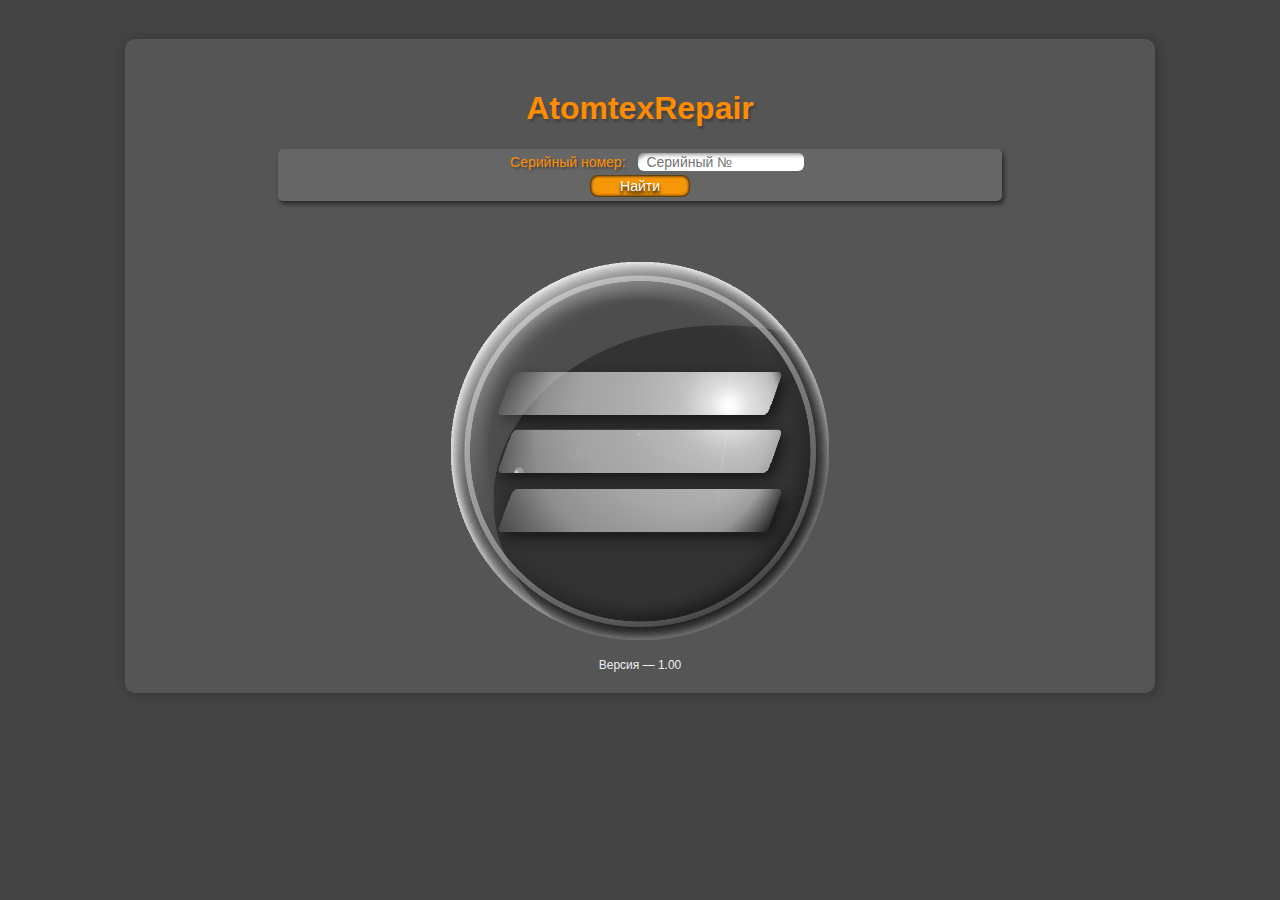
==== public/index.html @ 2e7f6577 "Initial commit" ====
<!DOCTYPE html>
<html>
  <head>
    <meta charset="utf-8">
    <meta name="viewport" content="width=device-width, initial-scale=1">
    <title>Atomtex Repair</title>

    <script defer src="/__/firebase/8.5.0/firebase-app.js"></script>
    <script defer src="/__/firebase/8.5.0/firebase-firestore.js"></script>
    <script defer src="/__/firebase/init.js?useEmulator=true"></script>

    <link rel="stylesheet" type="text/css" href="style.css">

    <script defer src="js/app.js"></script>
    <script defer src="js/firebaseHelper.js"></script>
    <script defer src="js/firebase_low_level.js"></script>
    <script defer src="js/listeners.js"></script>

  </head>
  <body class="body">

  <a id="output_a"></a>

  <div class="main_div" id="main_div">


    <h1>AtomtexRepair</h1>

    <div class="search_filter_div">
      <span class="label_filter">Серийный номер: </span>
      <input type="text" placeholder="Серийный №" id="serial" style="width:150px; margin-bottom: 4px"><br>
      <input type="button" onclick="startSearchAllRepairOnly('serial')" style="width:100px" value="Найти">
    </div>

    <div class="main_div" id="row_table" style="box-shadow: none; padding-top: 0px"></div>

    <img id="main_logo" src="logo_big_grayscale.png" width="400px" style="margin: auto"><br>

    <span class="version">Версия — 1.00 </span>
  </div>
  </body>
</html>
---- public/style.css ----
.body {
    font-family: Arial;
    text-align: center;
    background-color: #444444;
}

.main_div {
    background-color: #555555;
    max-width: 1000px;
    /*margin: auto;*/
    box-shadow: 2px 1px 12px 1px rgba(0, 0, 0, 0.23);
    padding: 30px 15px 20px;
    margin: 10px auto 20px;
    border-radius: 10px;
}

.white_span {
    background: #666666;
    color: #ECEFF1;
}

.row_table {
    background-color: #444444;
    /*margin-left: 0px;*/
    margin: auto;
    margin-top: 20px;
    /*margin-right: auto;*/
    box-shadow: 1px 1px 8px 1px rgba(0, 0, 0, 0.23);
    padding: 2px;
}

.row_table tr {

}

.row_table td {
    /*background: darkseagreen;*/
    background: #666666;
    /*background: #919191;*/
    /*background: grey;*/
    color: #ECEFF1;
    /*color: darkorange;*/
    width: 150px;
}

.states {
    background: #444444;
    margin-left: 100px;+/
    text-align: end;
    float: left;
    margin-right: 0px;
    padding: 3px;
    color: #ECEFF1;
}

.selected {
    background: darkorange;
}

.row_table th {
    /*background: #039be5;*/
    background: darkorange;
    color: #ECEFF1;
}

h1, h3 {
    color: darkorange;
    text-shadow: 2px 3px 2px #444444;
}

/*select {
    margin: 8px;
    border-radius: 6px 0 0 6px;
    font-family: "Trebuchet MS", sans-serif;
    font-size: 14px;
    border: 0;
    box-shadow: inset 5px 10px 5px -9px rgba(0, 0, 0, 0.55);
    padding-left: 8px;
    padding-right: 8px;
}*/

.version {
    color: #ECEFF1;
    font-size: 12px;
}

a {
    color: darkorange;
    font-size: 18px;
    font-family: sans-serif;
    text-decoration: none;
    padding: 2px 4px;
    transition-property: all;
    transition-duration: 450ms;
}

a:hover {
    color: white;
    background-color: darkorange;
    border-radius: 9px;
    padding: 2px 4px;
    transition-property: all;
    transition-duration: 250ms;
}

input[type="number"] {
    font-family: "Trebuchet MS", sans-serif;
    font-size: 14px;
    border: 0;
    border-radius: 6px;
    box-shadow: inset 5px 10px 5px -9px rgba(0, 0, 0, 0.55);
    -moz-box-shadow: inset 10px 10px 3px -7px rgba(0, 0, 0, 0.55);
    padding-left: 8px;
    padding-right: 8px;
    margin-left: 9px;
}

input[type="radio"] {
    font-family: "Trebuchet MS", sans-serif;
    font-size: 16px;
    color: darkorange;
    border: 0;
    border-radius: 6px;
    box-shadow: inset 5px 10px 5px -9px rgba(0, 0, 0, 0.55);
    -moz-box-shadow: inset 10px 10px 3px -7px rgba(0, 0, 0, 0.55);
    padding-left: 8px;
    padding-right: 8px;
    margin-left: 9px;
}

input[type="text"], input[type="date"], select {
    font-family: "Trebuchet MS", sans-serif;
    font-size: 14px;
    border: 0;
    border-radius: 6px;
    box-shadow: inset 5px 10px 5px -9px rgba(0, 0, 0, 0.55);
    -moz-box-shadow: inset 10px 10px 3px -7px rgba(0, 0, 0, 0.55);
    padding-left: 8px;
    padding-right: 8px;
    margin-left: 9px;
}

input[type="button"] {
    font-size: 14px;
    box-shadow: inset 0 0 3px 1px #111111;
    background: #f59708;
    border-radius: 8px;
    border-width: 0;
    display: inline-block;
    cursor: pointer;
    color: #ffffff;
    padding: 3px 11px;
    text-decoration: none;
    text-shadow: 0 3px 3px #000000;
}

input[type="button"]:hover {
    background: linear-gradient(to bottom, #f4ff3a 5%, #f5a208 100%);
}

input[type="button"]:active {
    background: linear-gradient(to bottom, #ffa86c 5%, #dc0d0c 100%);
}

.found_unit_item {
    /*background-color: #f57506;*/
    background: #666666;
    box-shadow: 2px 3px 5px 0 rgba(0, 0, 0, 0.55);
    border-radius: 5px;
    font-size: 14px;
    max-width: 500px;
    padding: 4px 12px 4px 12px;
    margin: 2px auto;
    text-align: left;
    overflow:auto;
}

.middle_white {
    font-size: 16px;
    color: #ECEFF1;
}

.small_white {
    font-size: 12px;
    color: #ECEFF1;
    font-style: italic;
}

.big_orange {
    font-size: 14px;
    color: orange;
}

.day_count_div {
    float: right;
    margin-top: 10px;
    text-align: center;
}

.date_div {
    float: right;
    margin-top: 0px;
    text-align: right;
}

.item_info_div {
    float: left;
}

.search_filter_div {
    background: #666666;
    box-shadow: 2px 3px 5px 0 rgba(0, 0, 0, 0.55);
    border-radius: 5px;
    font-size: 14px;
    /*color: #f5a208;*/
    color: darkorange;
    text-shadow: 2px 2px 2px #444444;
    max-width: 700px;
    padding: 4px 12px 4px 12px;
    margin: 2px auto;
    text-align: center;
    overflow:auto;
}

.state_host {
    box-shadow: none;
    padding-top: 0px;
    clear: both;
    /*display: none;*/
}

.state_div {
    background: #777777;
    box-shadow: 2px 3px 5px 0 rgba(0, 0, 0, 0.55);
    border-radius: 5px;
    font-size: 14px;
    max-width: 400px;
    padding: 4px 12px 4px 12px;
    margin: 2px auto;
    text-align: left;
    overflow:auto;
}

.label_filter {
    width: 150px;
    display: inline-block;
    text-align: right
}
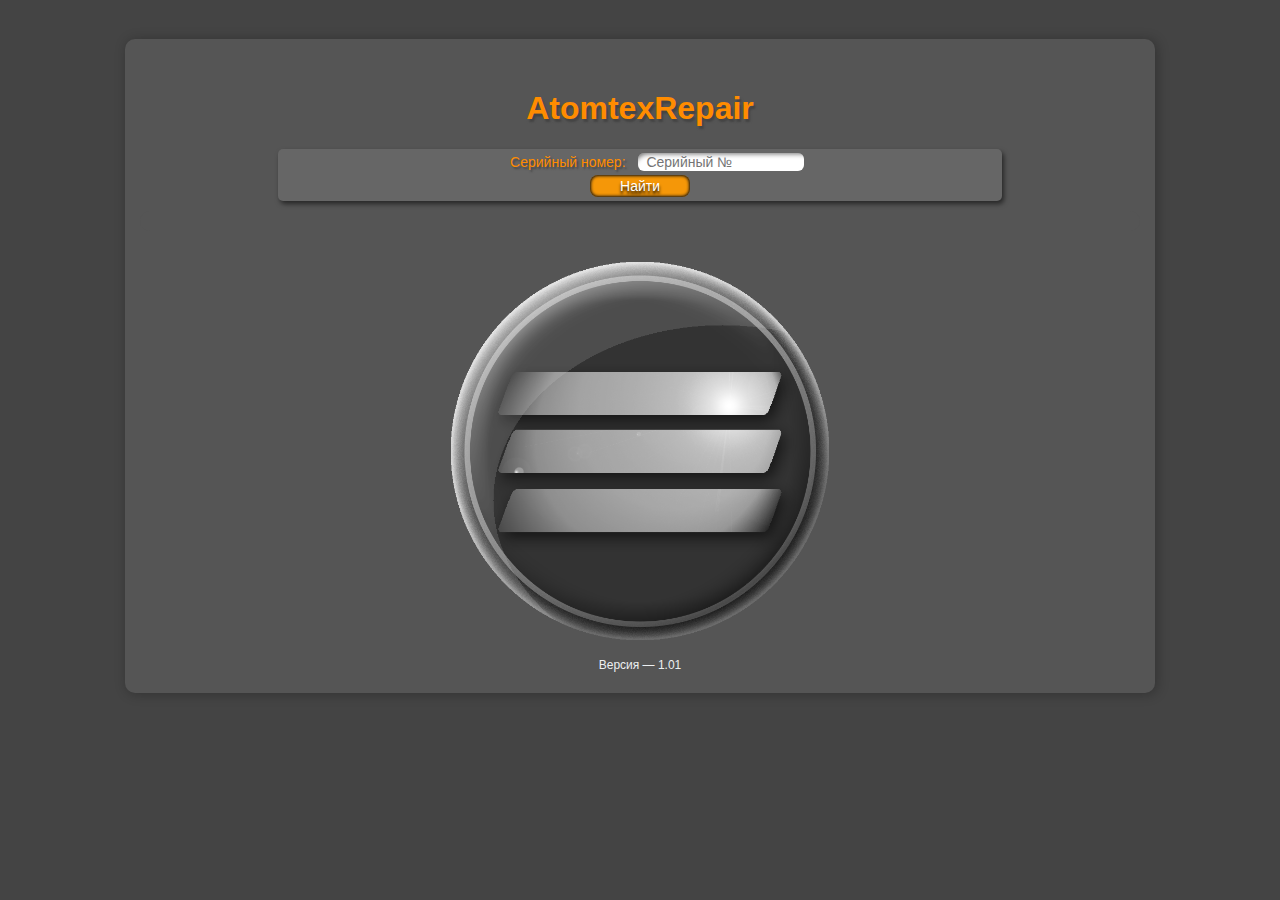
==== commit f35ce1b5: "1.01 - 07/05/21 1. Если серийный номер - "", показываем "Ничего не найдено" 2. Удаление ненужного ко" ====
--- a/public/index.html
+++ b/public/index.html
@@ -36,7 +36,7 @@
 
     <img id="main_logo" src="logo_big_grayscale.png" width="400px" style="margin: auto"><br>
 
-    <span class="version">Версия — 1.00 </span>
+    <span class="version">Версия — 1.01 </span>
   </div>
   </body>
 </html>
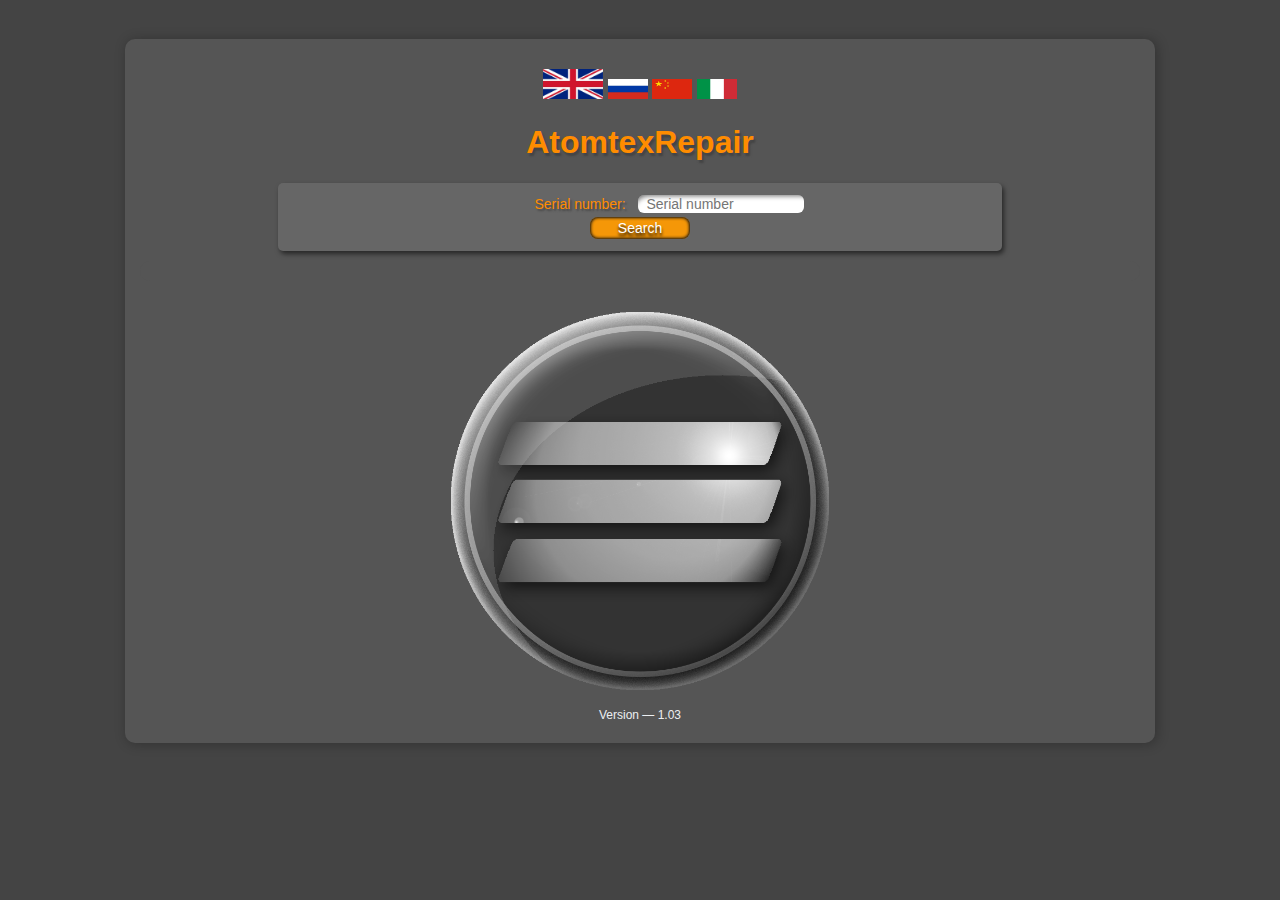
==== commit 4ccd4b80: "1.03 - 15/05/21 1. Добавлены словари на 4 языка для перевода текста на странице. Теперь слова, котор" ====
--- a/public/index.html
+++ b/public/index.html
@@ -1,5 +1,5 @@
 <!DOCTYPE html>
-<html>
+<html lang="en">
   <head>
     <meta charset="utf-8">
     <meta name="viewport" content="width=device-width, initial-scale=1">
@@ -23,20 +23,24 @@
 
   <div class="main_div" id="main_div">
 
+    <input type="image" src="flags/en.jpg" name="En" onclick="location.href='index.html'" width="60" height="30"/>
+    <input type="image" src="flags/ru.jpg" name="En" onclick="location.href='index_ru.html'" width="40" height="20"/>
+    <input type="image" src="flags/zh.jpg" name="En" onclick="location.href='index_zh.html'" width="40" height="20"/>
+    <input type="image" src="flags/it.jpg" name="En" onclick="location.href='index_it.html'" width="40" height="20"/>
 
     <h1>AtomtexRepair</h1>
 
     <div class="search_filter_div">
-      <span class="label_filter">Серийный номер: </span>
-      <input type="text" placeholder="Серийный №" id="serial" style="width:150px; margin-bottom: 4px"><br>
-      <input type="button" onclick="startSearchAllRepairOnly('serial')" style="width:100px" value="Найти">
+      <span class="label_filter">Serial number: </span>
+      <input type="text" placeholder="Serial number" id="serial" style="width:150px; margin-bottom: 4px"><br>
+      <input type="button" onclick="startSearchAllRepairOnly('serial')" style="width:100px" value="Search">
     </div>
 
     <div class="main_div" id="row_table" style="box-shadow: none; padding-top: 0px"></div>
 
     <img id="main_logo" src="logo_big_grayscale.png" width="400px" style="margin: auto"><br>
 
-    <span class="version">Версия — 1.01 </span>
+    <span class="version">Version — 1.03 </span>
   </div>
   </body>
 </html>
--- a/public/style.css
+++ b/public/style.css
@@ -194,7 +194,7 @@
 
 .day_count_div {
     float: right;
-    margin-top: 10px;
+    /*margin-top: 10px;*/
     text-align: center;
 }
 
@@ -217,7 +217,8 @@
     color: darkorange;
     text-shadow: 2px 2px 2px #444444;
     max-width: 700px;
-    padding: 4px 12px 4px 12px;
+    /*padding: 4px 12px 4px 12px;*/
+    padding: 12px;
     margin: 2px auto;
     text-align: center;
     overflow:auto;
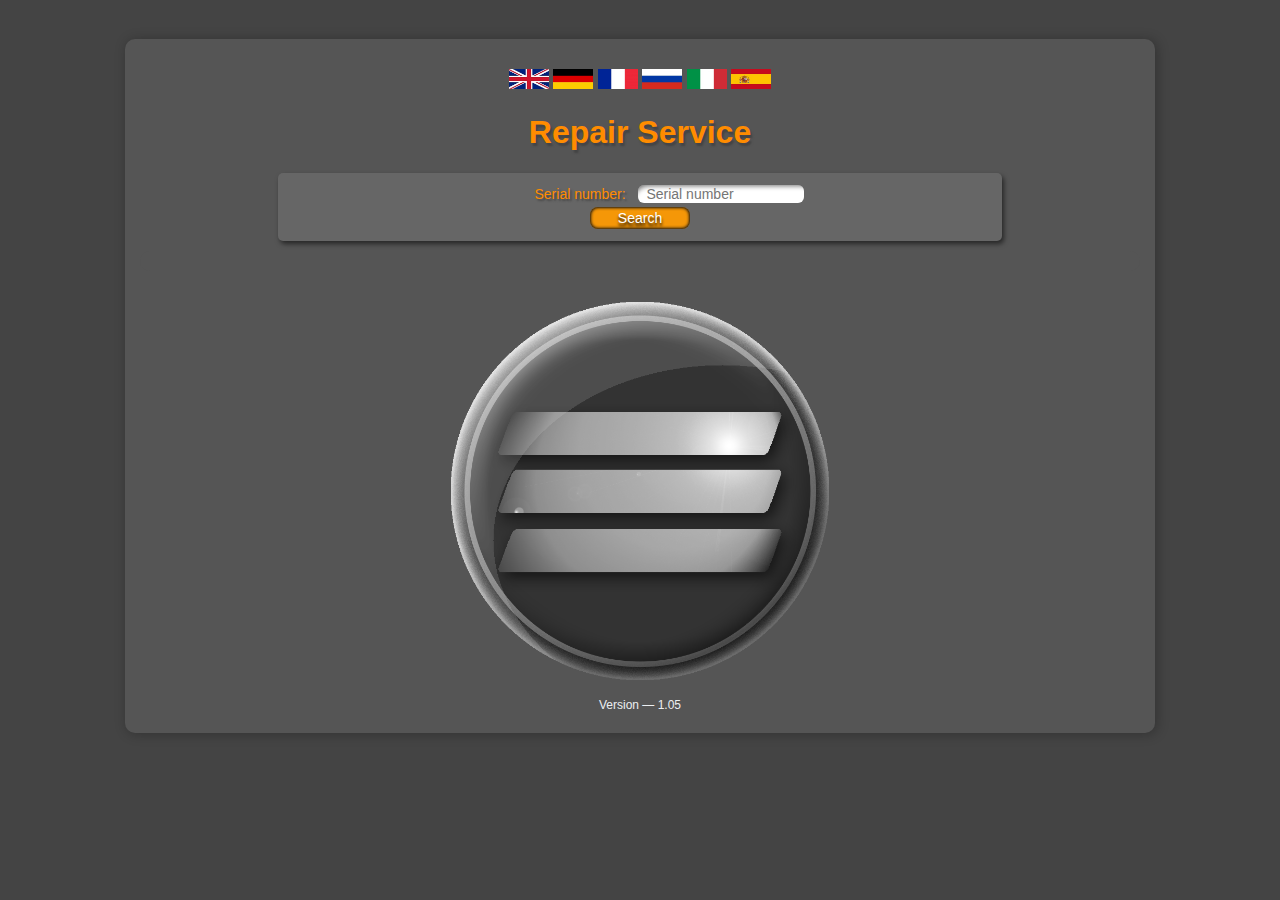
==== commit 23ed1919: "1.05 - 09/06/21 1. Переделана логика смены языка: вместо нескольких страничек, где на каждой был сде" ====
--- a/public/index.html
+++ b/public/index.html
@@ -11,36 +11,41 @@
 
     <link rel="stylesheet" type="text/css" href="style.css">
 
+    <script defer src="js/dictionary.js"></script>
     <script defer src="js/app.js"></script>
     <script defer src="js/firebaseHelper.js"></script>
     <script defer src="js/firebase_low_level.js"></script>
-    <script defer src="js/listeners.js"></script>
 
   </head>
+
   <body class="body">
 
   <a id="output_a"></a>
 
   <div class="main_div" id="main_div">
 
-    <input type="image" src="flags/en.jpg" name="En" onclick="location.href='index.html'" width="60" height="30"/>
-    <input type="image" src="flags/ru.jpg" name="En" onclick="location.href='index_ru.html'" width="40" height="20"/>
-    <input type="image" src="flags/zh.jpg" name="En" onclick="location.href='index_zh.html'" width="40" height="20"/>
-    <input type="image" src="flags/it.jpg" name="En" onclick="location.href='index_it.html'" width="40" height="20"/>
+    <input type="image" src="flags/en.jpg" id="flag_en" name="En" width="40" height="20"/>
+    <input type="image" src="flags/de.jpg" id="flag_de" name="De" width="40" height="20"/>
+    <input type="image" src="flags/fr.jpg" id="flag_fr" name="Fr" width="40" height="20"/>
+    <input type="image" src="flags/ru.jpg" id="flag_ru" name="Ru" width="40" height="20"/>
+    <input type="image" src="flags/it.jpg" id="flag_it" name="It" width="40" height="20"/>
+    <input type="image" src="flags/es.jpg" id="flag_es" name="Es" width="40" height="20"/>
 
-    <h1>AtomtexRepair</h1>
+    <h1 id="main_h1"></h1>
 
     <div class="search_filter_div">
-      <span class="label_filter">Serial number: </span>
-      <input type="text" placeholder="Serial number" id="serial" style="width:150px; margin-bottom: 4px"><br>
-      <input type="button" onclick="startSearchAllRepairOnly('serial')" style="width:100px" value="Search">
+      <span class="label_filter" id="serial_number_text"></span>
+      <input type="text"id="serial" style="width:150px; margin-bottom: 4px"><br>
+      <input type="button" id="search_button" onclick="startSearchAllRepairOnly('serial')" style="width:100px" value="Search">
     </div>
 
     <div class="main_div" id="row_table" style="box-shadow: none; padding-top: 0px"></div>
 
     <img id="main_logo" src="logo_big_grayscale.png" width="400px" style="margin: auto"><br>
 
-    <span class="version">Version — 1.03 </span>
+    <span id="version_text" class="version"></span>
   </div>
   </body>
+
+
 </html>
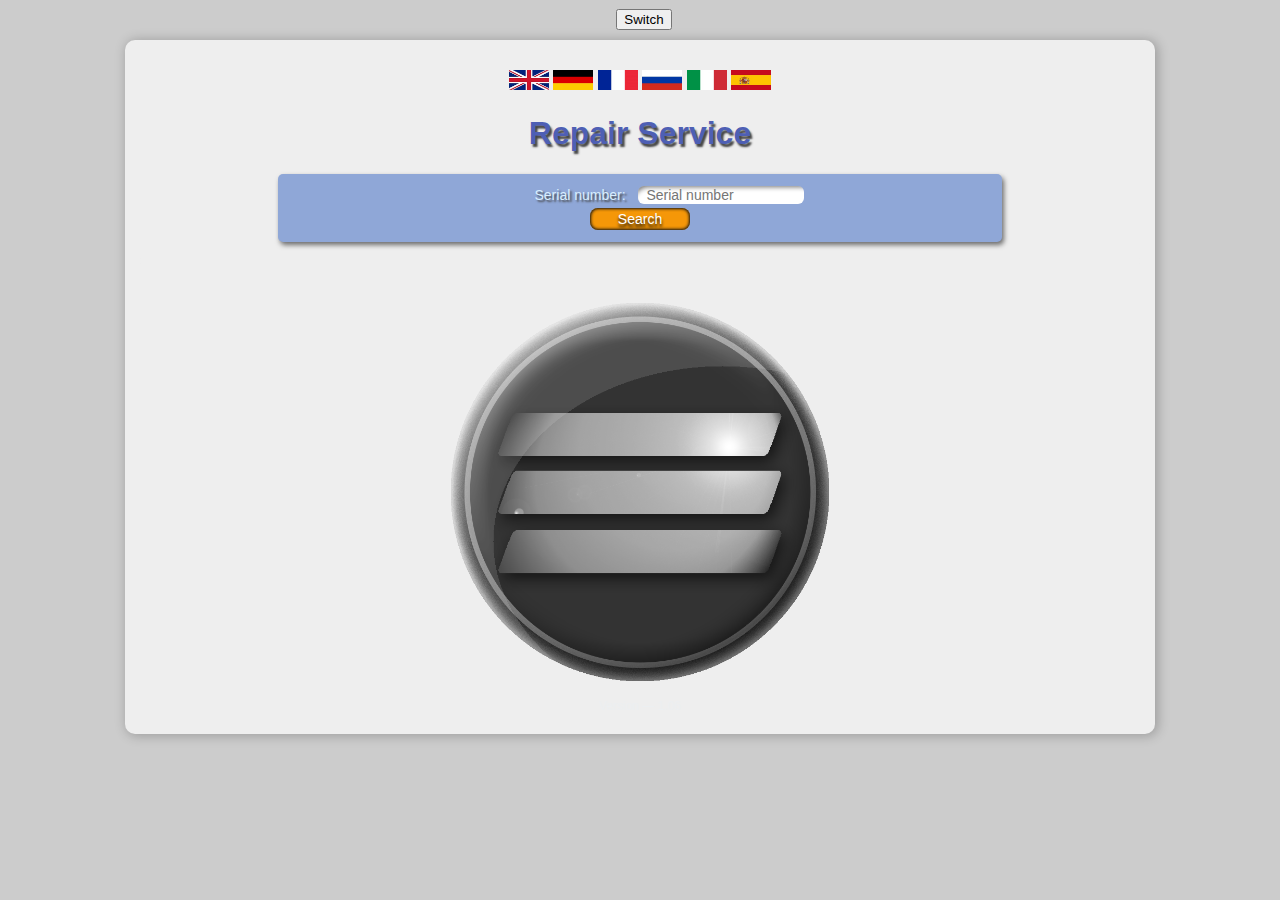
==== commit a57b4f0d: "1.06 - 22/06/21</b> 1. Добавлено: смена темы приложения: светлая/тёмная. Выбор темы сохраняется и во" ====
--- a/public/index.html
+++ b/public/index.html
@@ -21,8 +21,10 @@
   <body class="body">
 
   <a id="output_a"></a>
+    <button id="switch" onclick="toggleTheme()">Switch</button>
 
   <div class="main_div" id="main_div">
+
 
     <input type="image" src="flags/en.jpg" id="flag_en" name="En" width="40" height="20"/>
     <input type="image" src="flags/de.jpg" id="flag_de" name="De" width="40" height="20"/>
--- a/public/style.css
+++ b/public/style.css
@@ -1,12 +1,34 @@
+
+.theme-light {
+    --main_div_background: #eeeeee;
+    --unit_background: #8fa7d7;
+    --state_background: #596ea0;/*#b6caff*/
+    --body_background: #cccccc;
+    --font_color: #4e5fb4;
+    --font_big_text: #ffffff;
+    --font_small_text: #d8eeff;
+    --font_search_text: #d8eeff;
+}
+
+.theme-dark {
+    --main_div_background: #555555;
+    --unit_background: #666666;
+    --state_background: #777777;
+    --body_background: #444444;
+    --font_color: darkorange;
+    --font_big_text: orange;
+    --font_small_text: #ECEFF1;
+    --font_search_text: darkorange;
+}
 
 .body {
     font-family: Arial;
     text-align: center;
-    background-color: #444444;
+    background-color: var(--body_background);
 }
 
 .main_div {
-    background-color: #555555;
+    background-color: var(--main_div_background);
     max-width: 1000px;
     /*margin: auto;*/
     box-shadow: 2px 1px 12px 1px rgba(0, 0, 0, 0.23);
@@ -20,31 +42,8 @@
     color: #ECEFF1;
 }
 
-.row_table {
-    background-color: #444444;
-    /*margin-left: 0px;*/
-    margin: auto;
-    margin-top: 20px;
-    /*margin-right: auto;*/
-    box-shadow: 1px 1px 8px 1px rgba(0, 0, 0, 0.23);
-    padding: 2px;
-}
-
-.row_table tr {
-
-}
-
-.row_table td {
-    /*background: darkseagreen;*/
-    background: #666666;
-    /*background: #919191;*/
-    /*background: grey;*/
-    color: #ECEFF1;
-    /*color: darkorange;*/
-    width: 150px;
-}
-
-.states {
+
+/*.states {
     background: #444444;
     margin-left: 100px;+/
     text-align: end;
@@ -52,20 +51,20 @@
     margin-right: 0px;
     padding: 3px;
     color: #ECEFF1;
-}
-
-.selected {
+}*/
+
+/*.selected {
     background: darkorange;
-}
-
-.row_table th {
-    /*background: #039be5;*/
+}*/
+
+/*.row_table th {
+    !*background: #039be5;*!
     background: darkorange;
     color: #ECEFF1;
-}
+}*/
 
 h1, h3 {
-    color: darkorange;
+    color: var(--font_color);
     text-shadow: 2px 3px 2px #444444;
 }
 
@@ -86,7 +85,7 @@
 }
 
 a {
-    color: darkorange;
+    color: var(--font_color);
     font-size: 18px;
     font-family: sans-serif;
     text-decoration: none;
@@ -97,7 +96,7 @@
 
 a:hover {
     color: white;
-    background-color: darkorange;
+    background-color: var(--font_color);;
     border-radius: 9px;
     padding: 2px 4px;
     transition-property: all;
@@ -119,7 +118,7 @@
 input[type="radio"] {
     font-family: "Trebuchet MS", sans-serif;
     font-size: 16px;
-    color: darkorange;
+    color: var(--font_color);
     border: 0;
     border-radius: 6px;
     box-shadow: inset 5px 10px 5px -9px rgba(0, 0, 0, 0.55);
@@ -165,7 +164,7 @@
 
 .found_unit_item {
     /*background-color: #f57506;*/
-    background: #666666;
+    background: var(--unit_background);
     box-shadow: 2px 3px 5px 0 rgba(0, 0, 0, 0.55);
     border-radius: 5px;
     font-size: 14px;
@@ -176,20 +175,20 @@
     overflow:auto;
 }
 
-.middle_white {
+/*.middle_white {
     font-size: 16px;
-    color: #ECEFF1;
-}
+    color: var(--font_middle_text);
+}*/
 
 .small_white {
     font-size: 12px;
-    color: #ECEFF1;
+    color: var(--font_small_text);
     font-style: italic;
 }
 
 .big_orange {
     font-size: 14px;
-    color: orange;
+    color: var(--font_big_text);
 }
 
 .day_count_div {
@@ -209,12 +208,12 @@
 }
 
 .search_filter_div {
-    background: #666666;
+    background: var(--unit_background);
     box-shadow: 2px 3px 5px 0 rgba(0, 0, 0, 0.55);
     border-radius: 5px;
     font-size: 14px;
     /*color: #f5a208;*/
-    color: darkorange;
+    color: var(--font_search_text);
     text-shadow: 2px 2px 2px #444444;
     max-width: 700px;
     /*padding: 4px 12px 4px 12px;*/
@@ -232,7 +231,7 @@
 }
 
 .state_div {
-    background: #777777;
+    background: var(--state_background);
     box-shadow: 2px 3px 5px 0 rgba(0, 0, 0, 0.55);
     border-radius: 5px;
     font-size: 14px;
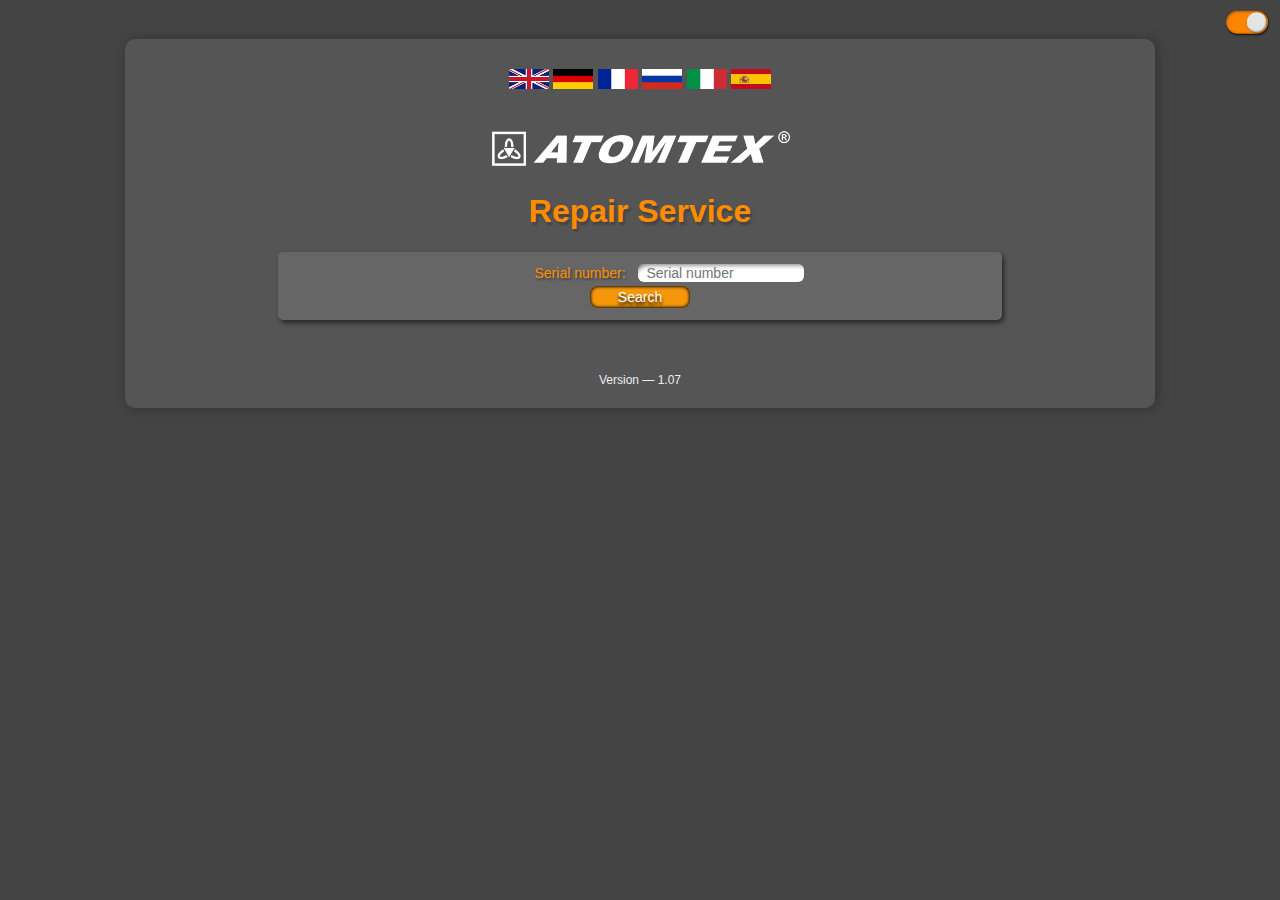
==== commit 2e4013e4: "1.07 - 22/06/21 1. Доработаны темы, CSS: убрано лишнее, переделан под использование переменных (цвет" ====
--- a/public/index.html
+++ b/public/index.html
@@ -5,24 +5,24 @@
     <meta name="viewport" content="width=device-width, initial-scale=1">
     <title>Atomtex Repair</title>
 
-    <script defer src="/__/firebase/8.5.0/firebase-app.js"></script>
-    <script defer src="/__/firebase/8.5.0/firebase-firestore.js"></script>
-    <script defer src="/__/firebase/init.js?useEmulator=true"></script>
-
+    <script defer src="js/theme_selector.js"></script>
     <link rel="stylesheet" type="text/css" href="style.css">
-
     <script defer src="js/dictionary.js"></script>
     <script defer src="js/app.js"></script>
     <script defer src="js/firebaseHelper.js"></script>
     <script defer src="js/firebase_low_level.js"></script>
+
+    <script defer src="/__/firebase/8.5.0/firebase-app.js"></script>
+    <script defer src="/__/firebase/8.5.0/firebase-firestore.js"></script>
+    <script defer src="/__/firebase/init.js?useEmulator=true"></script>
 
   </head>
 
   <body class="body">
 
   <a id="output_a"></a>
-    <button id="switch" onclick="toggleTheme()">Switch</button>
-
+<!--    <button id="switch" onclick="toggleTheme()">Switch</button>-->
+  <img src="theme_switcher_light.png" class="theme_switcher" id="theme_switcher">
   <div class="main_div" id="main_div">
 
 
@@ -32,6 +32,8 @@
     <input type="image" src="flags/ru.jpg" id="flag_ru" name="Ru" width="40" height="20"/>
     <input type="image" src="flags/it.jpg" id="flag_it" name="It" width="40" height="20"/>
     <input type="image" src="flags/es.jpg" id="flag_es" name="Es" width="40" height="20"/>
+
+    <br><br><br><img src="atom_logo.png" class="for_logo" width="300">
 
     <h1 id="main_h1"></h1>
 
@@ -43,7 +45,7 @@
 
     <div class="main_div" id="row_table" style="box-shadow: none; padding-top: 0px"></div>
 
-    <img id="main_logo" src="logo_big_grayscale.png" width="400px" style="margin: auto"><br>
+<!--    <img id="main_logo" src="logo_big_grayscale.png" width="400px" style="margin: auto"><br>-->
 
     <span id="version_text" class="version"></span>
   </div>
--- a/public/style.css
+++ b/public/style.css
@@ -1,24 +1,82 @@
+
 
 .theme-light {
+    --body_background: #bbbbbb;
+    --main_div_background: #ffffff;
+    --unit_background: #eeeeee;
+    --state_background: #dddddd;/*#b6caff*/
+    --font_color: #4e5fb4;
+    --font_big_text: #7086ea;
+    --font_small_text: #4e5fb4;
+    --font_search_text: #4e5fb4;
+    --h_text_shadow: 2px 3px 2px #dddddd;
+    --text_shadow: 2px 2px 2px #dddddd;
+    --button_color: #7086ea;
+    --button_gradient_hover: #475dc6;
+    --button_gradient_pressed: linear-gradient(to bottom, #ffa86c 5%, #dc0d0c 100%);
+    --filter_for_logo: none;
+    --version_text: #0c58a8;
+}
+
+.theme-blue {
+    --body_background: #cccccc;
     --main_div_background: #eeeeee;
     --unit_background: #8fa7d7;
     --state_background: #596ea0;/*#b6caff*/
-    --body_background: #cccccc;
-    --font_color: #4e5fb4;
+    --font_color: #0c58a8; /*atomtex_color*/
     --font_big_text: #ffffff;
     --font_small_text: #d8eeff;
     --font_search_text: #d8eeff;
+    --h_text_shadow: 2px 3px 2px #dddddd;
+    --text_shadow: 2px 2px 2px #8888aa;
+    --button_color: #5765aa;
+    --button_gradient_hover: #2d3f95;
+    --button_gradient_pressed: linear-gradient(to bottom, #ffa86c 5%, #dc0d0c 100%);
+    --filter_for_logo: none;
+    --version_text: #0c58a8;
 }
 
 .theme-dark {
+    --body_background: #444444;
     --main_div_background: #555555;
     --unit_background: #666666;
     --state_background: #777777;
-    --body_background: #444444;
     --font_color: darkorange;
     --font_big_text: orange;
     --font_small_text: #ECEFF1;
     --font_search_text: darkorange;
+    --h_text_shadow: 2px 3px 2px #444444;
+    --text_shadow: 2px 2px 2px #444444;
+    --button_color: #f59708;
+    --button_gradient_hover: linear-gradient(to bottom, #f4ff3a 5%, #f5a208 100%);
+    --button_gradient_pressed: linear-gradient(to bottom, #ffa86c 5%, #dc0d0c 100%);
+    --filter_for_logo: brightness(100);
+    --version_text: #ECEFF1;
+}
+
+/*Filter styles*/
+.saturate { filter: saturate(3); }
+.grayscale { filter: grayscale(100%); }
+.contrast { filter: contrast(160%); }
+.brightness { filter: brightness(0.25); }
+.blur { filter: blur(3px); }
+.invert { filter: invert(100%); }
+.sepia { filter: sepia(100%); }
+.huerotate { filter: hue-rotate(180deg); }
+.rss.opacity { filter: opacity(50%); }
+
+.for_logo {
+    filter: var(--filter_for_logo);
+}
+
+.theme_switcher {
+    width: 50px;
+    float: right;
+
+}
+
+img {
+    text-indent: 0;
 }
 
 .body {
@@ -35,52 +93,21 @@
     padding: 30px 15px 20px;
     margin: 10px auto 20px;
     border-radius: 10px;
+
 }
 
 .white_span {
-    background: #666666;
-    color: #ECEFF1;
-}
-
-
-/*.states {
-    background: #444444;
-    margin-left: 100px;+/
-    text-align: end;
-    float: left;
-    margin-right: 0px;
-    padding: 3px;
-    color: #ECEFF1;
-}*/
-
-/*.selected {
-    background: darkorange;
-}*/
-
-/*.row_table th {
-    !*background: #039be5;*!
-    background: darkorange;
-    color: #ECEFF1;
-}*/
+    background: var(--main_div_background);
+    color: var(--version_text);
+}
 
 h1, h3 {
     color: var(--font_color);
-    text-shadow: 2px 3px 2px #444444;
-}
-
-/*select {
-    margin: 8px;
-    border-radius: 6px 0 0 6px;
-    font-family: "Trebuchet MS", sans-serif;
-    font-size: 14px;
-    border: 0;
-    box-shadow: inset 5px 10px 5px -9px rgba(0, 0, 0, 0.55);
-    padding-left: 8px;
-    padding-right: 8px;
-}*/
+    text-shadow: var(--h_text_shadow);
+}
 
 .version {
-    color: #ECEFF1;
+    color: var(--version_text);
     font-size: 12px;
 }
 
@@ -94,16 +121,7 @@
     transition-duration: 450ms;
 }
 
-a:hover {
-    color: white;
-    background-color: var(--font_color);;
-    border-radius: 9px;
-    padding: 2px 4px;
-    transition-property: all;
-    transition-duration: 250ms;
-}
-
-input[type="number"] {
+input[type="text"], input[type="date"], select {
     font-family: "Trebuchet MS", sans-serif;
     font-size: 14px;
     border: 0;
@@ -115,35 +133,10 @@
     margin-left: 9px;
 }
 
-input[type="radio"] {
-    font-family: "Trebuchet MS", sans-serif;
-    font-size: 16px;
-    color: var(--font_color);
-    border: 0;
-    border-radius: 6px;
-    box-shadow: inset 5px 10px 5px -9px rgba(0, 0, 0, 0.55);
-    -moz-box-shadow: inset 10px 10px 3px -7px rgba(0, 0, 0, 0.55);
-    padding-left: 8px;
-    padding-right: 8px;
-    margin-left: 9px;
-}
-
-input[type="text"], input[type="date"], select {
-    font-family: "Trebuchet MS", sans-serif;
-    font-size: 14px;
-    border: 0;
-    border-radius: 6px;
-    box-shadow: inset 5px 10px 5px -9px rgba(0, 0, 0, 0.55);
-    -moz-box-shadow: inset 10px 10px 3px -7px rgba(0, 0, 0, 0.55);
-    padding-left: 8px;
-    padding-right: 8px;
-    margin-left: 9px;
-}
-
 input[type="button"] {
     font-size: 14px;
     box-shadow: inset 0 0 3px 1px #111111;
-    background: #f59708;
+    background: var(--button_color);
     border-radius: 8px;
     border-width: 0;
     display: inline-block;
@@ -155,11 +148,11 @@
 }
 
 input[type="button"]:hover {
-    background: linear-gradient(to bottom, #f4ff3a 5%, #f5a208 100%);
+    background: var(--button_gradient_hover);
 }
 
 input[type="button"]:active {
-    background: linear-gradient(to bottom, #ffa86c 5%, #dc0d0c 100%);
+    background: var(--button_gradient_pressed);
 }
 
 .found_unit_item {
@@ -175,11 +168,6 @@
     overflow:auto;
 }
 
-/*.middle_white {
-    font-size: 16px;
-    color: var(--font_middle_text);
-}*/
-
 .small_white {
     font-size: 12px;
     color: var(--font_small_text);
@@ -214,7 +202,7 @@
     font-size: 14px;
     /*color: #f5a208;*/
     color: var(--font_search_text);
-    text-shadow: 2px 2px 2px #444444;
+    text-shadow: var(--text_shadow);
     max-width: 700px;
     /*padding: 4px 12px 4px 12px;*/
     padding: 12px;
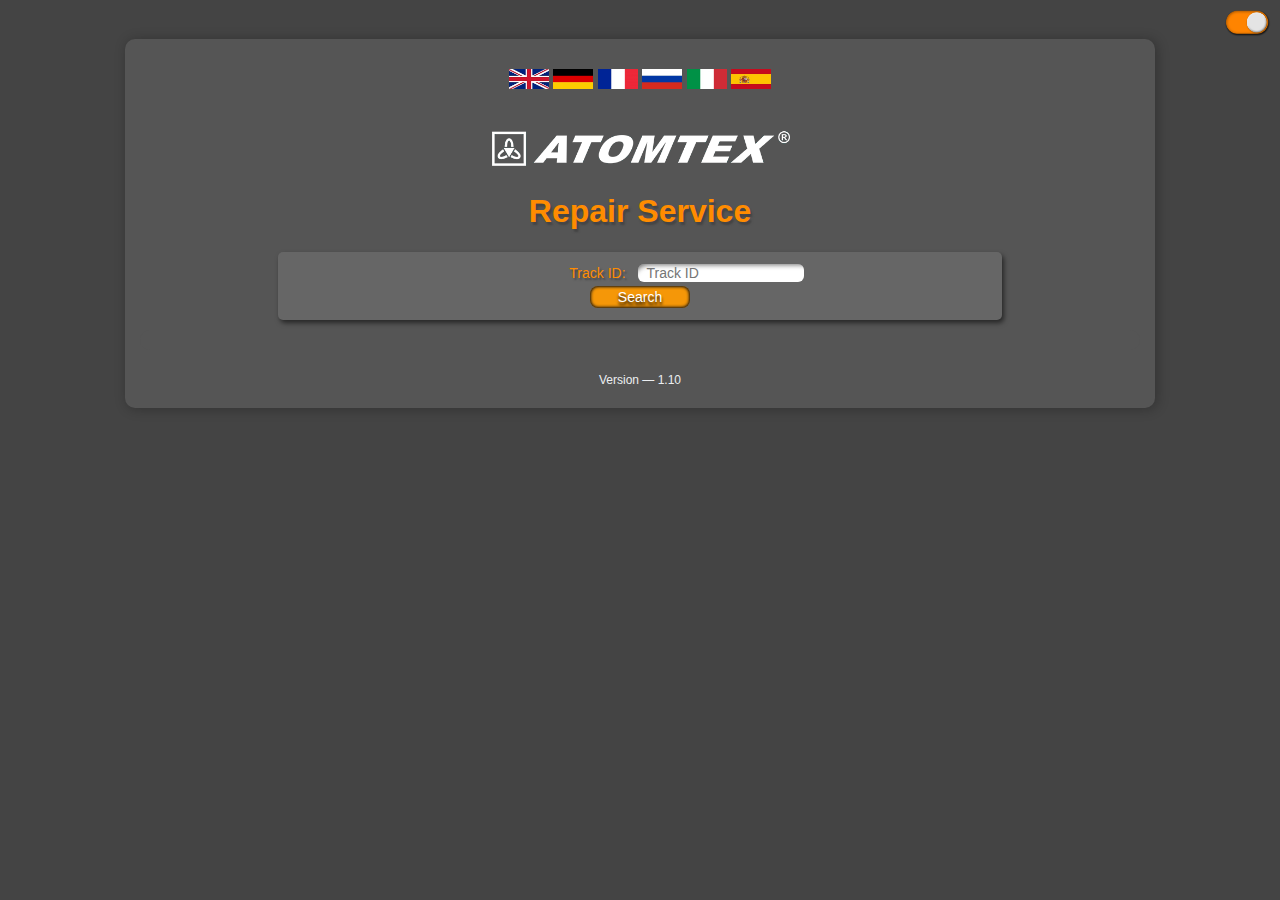
==== commit a699642b: "1.10 - 15/09/21 1. Доработан алгоритм выбора перевода из словаря:  - если в словаре нет id, возвраща" ====
--- a/public/index.html
+++ b/public/index.html
@@ -3,18 +3,18 @@
   <head>
     <meta charset="utf-8">
     <meta name="viewport" content="width=device-width, initial-scale=1">
+    <link rel="stylesheet" type="text/css" href="style.css">
+    <script defer src="js/theme_selector.js"></script>
     <title>Atomtex Repair</title>
 
-    <script defer src="js/theme_selector.js"></script>
-    <link rel="stylesheet" type="text/css" href="style.css">
+    <script defer src="/__/firebase/8.5.0/firebase-app.js"></script>
+    <script defer src="/__/firebase/8.5.0/firebase-firestore.js"></script>
+    <script defer src="/__/firebase/init.js?useEmulator=true"></script>
+
     <script defer src="js/dictionary.js"></script>
     <script defer src="js/app.js"></script>
     <script defer src="js/firebaseHelper.js"></script>
     <script defer src="js/firebase_low_level.js"></script>
-
-    <script defer src="/__/firebase/8.5.0/firebase-app.js"></script>
-    <script defer src="/__/firebase/8.5.0/firebase-firestore.js"></script>
-    <script defer src="/__/firebase/init.js?useEmulator=true"></script>
 
   </head>
 
@@ -38,9 +38,9 @@
     <h1 id="main_h1"></h1>
 
     <div class="search_filter_div">
-      <span class="label_filter" id="serial_number_text"></span>
-      <input type="text"id="serial" style="width:150px; margin-bottom: 4px"><br>
-      <input type="button" id="search_button" onclick="startSearchAllRepairOnly('serial')" style="width:100px" value="Search">
+      <span class="label_filter" id="trackid_text"></span>
+      <input type="text" id="trackid" style="width:150px; margin-bottom: 4px"><br>
+      <input type="button" id="search_button" onclick="startSearchAllRepairOnly('trackid')" style="width:100px" value="Search">
     </div>
 
     <div class="main_div" id="row_table" style="box-shadow: none; padding-top: 0px"></div>
